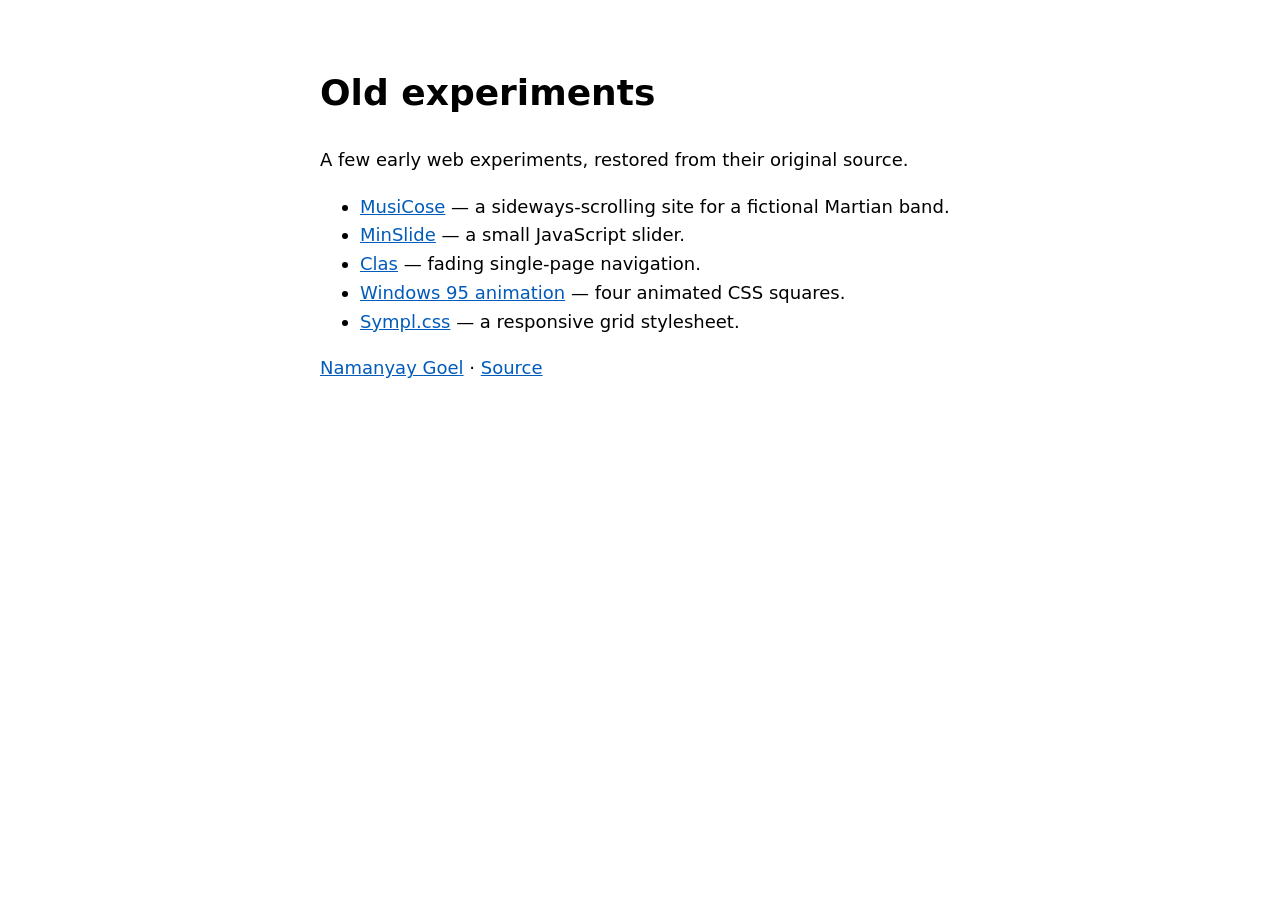
==== index.html @ fc5f75d3 "Restore Musicose and MinSlide from the Cloudnommy archive" ====
<!doctype html><html lang="en"><meta charset="utf-8"><meta name="viewport" content="width=device-width,initial-scale=1"><title>Old experiments — Namanyay Goel</title><style>body{font:18px/1.6 system-ui;max-width:40rem;margin:4rem auto;padding:0 1.25rem}a{color:#005bbb}</style><h1>Old experiments</h1><p>A few early web experiments, restored from their original source.</p><ul><li><a href="musicose/">MusiCose</a> — a sideways-scrolling site for a fictional Martian band.</li><li><a href="min-slide/">MinSlide</a> — a small JavaScript slider.</li><li><a href="https://nmn.gl/clas/">Clas</a> — fading single-page navigation.</li><li><a href="https://nmn.gl/win95anim/">Windows 95 animation</a> — four animated CSS squares.</li><li><a href="https://nmn.gl/sympl/">Sympl.css</a> — a responsive grid stylesheet.</li></ul><p><a href="https://nmn.gl/">Namanyay Goel</a> · <a href="https://github.com/namanyayg/old-experiments">Source</a></p></html>
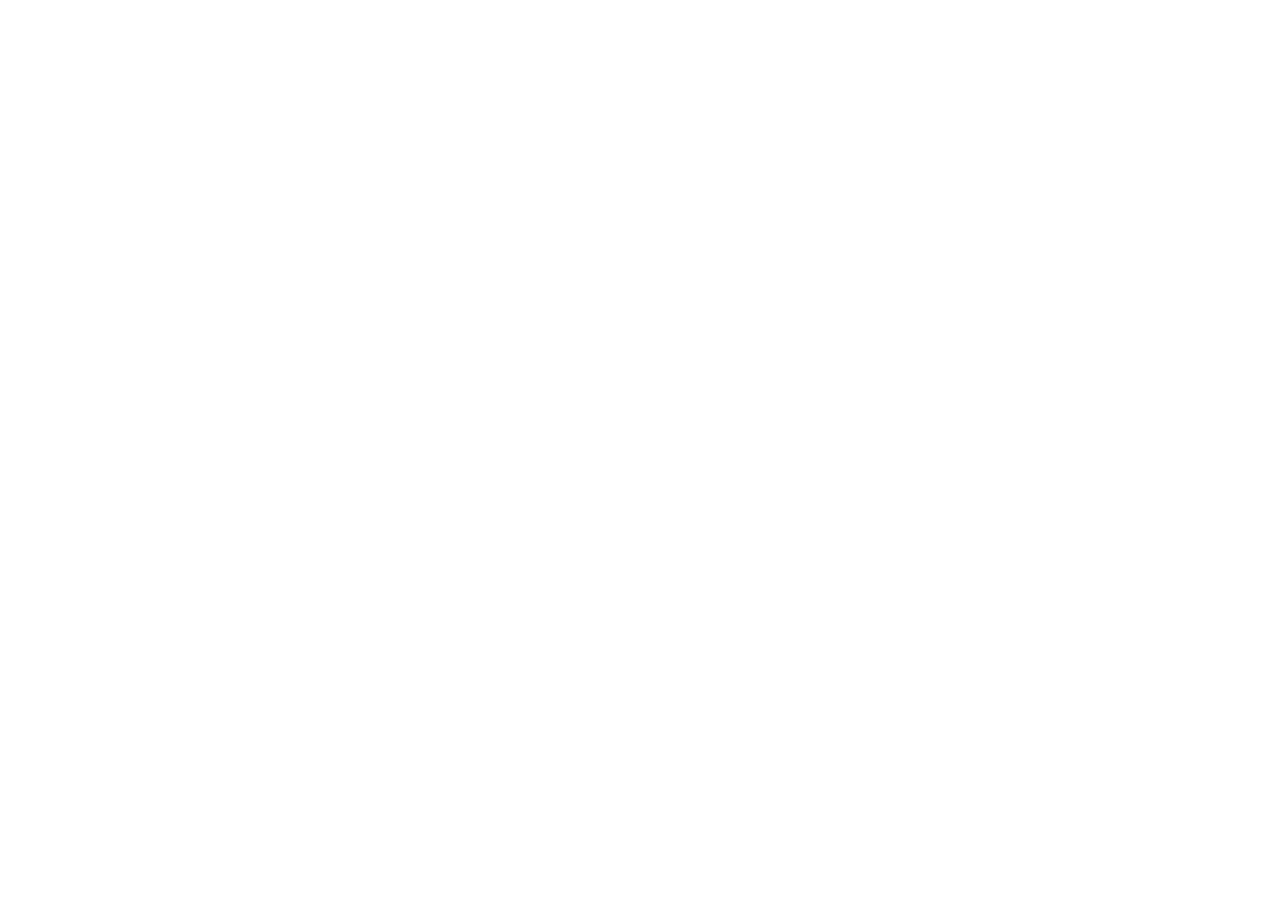
==== commit db1d8a67: "Point experiment collection to categorized main Lab" ====
--- a/index.html
+++ b/index.html
@@ -1 +1,12 @@
-<!doctype html><html lang="en"><meta charset="utf-8"><meta name="viewport" content="width=device-width,initial-scale=1"><title>Old experiments — Namanyay Goel</title><style>body{font:18px/1.6 system-ui;max-width:40rem;margin:4rem auto;padding:0 1.25rem}a{color:#005bbb}</style><h1>Old experiments</h1><p>A few early web experiments, restored from their original source.</p><ul><li><a href="musicose/">MusiCose</a> — a sideways-scrolling site for a fictional Martian band.</li><li><a href="min-slide/">MinSlide</a> — a small JavaScript slider.</li><li><a href="https://nmn.gl/clas/">Clas</a> — fading single-page navigation.</li><li><a href="https://nmn.gl/win95anim/">Windows 95 animation</a> — four animated CSS squares.</li><li><a href="https://nmn.gl/sympl/">Sympl.css</a> — a responsive grid stylesheet.</li></ul><p><a href="https://nmn.gl/">Namanyay Goel</a> · <a href="https://github.com/namanyayg/old-experiments">Source</a></p></html>+<!doctype html>
+<html lang="en">
+<head>
+  <meta charset="utf-8">
+  <meta name="viewport" content="width=device-width,initial-scale=1">
+  <title>Web experiments — Namanyay Goel</title>
+  <link rel="canonical" href="https://nmn.gl/lab/">
+  <meta http-equiv="refresh" content="0;url=https://nmn.gl/lab/#lab-experiments">
+  <style>body{font:18px/1.6 system-ui;max-width:40rem;margin:4rem auto;padding:0 1.25rem}a{color:#005bbb}</style>
+</head>
+<body><p>These projects are now part of <a href="https://nmn.gl/lab/#lab-experiments">the Lab’s web experiments</a>.</p></body>
+</html>
